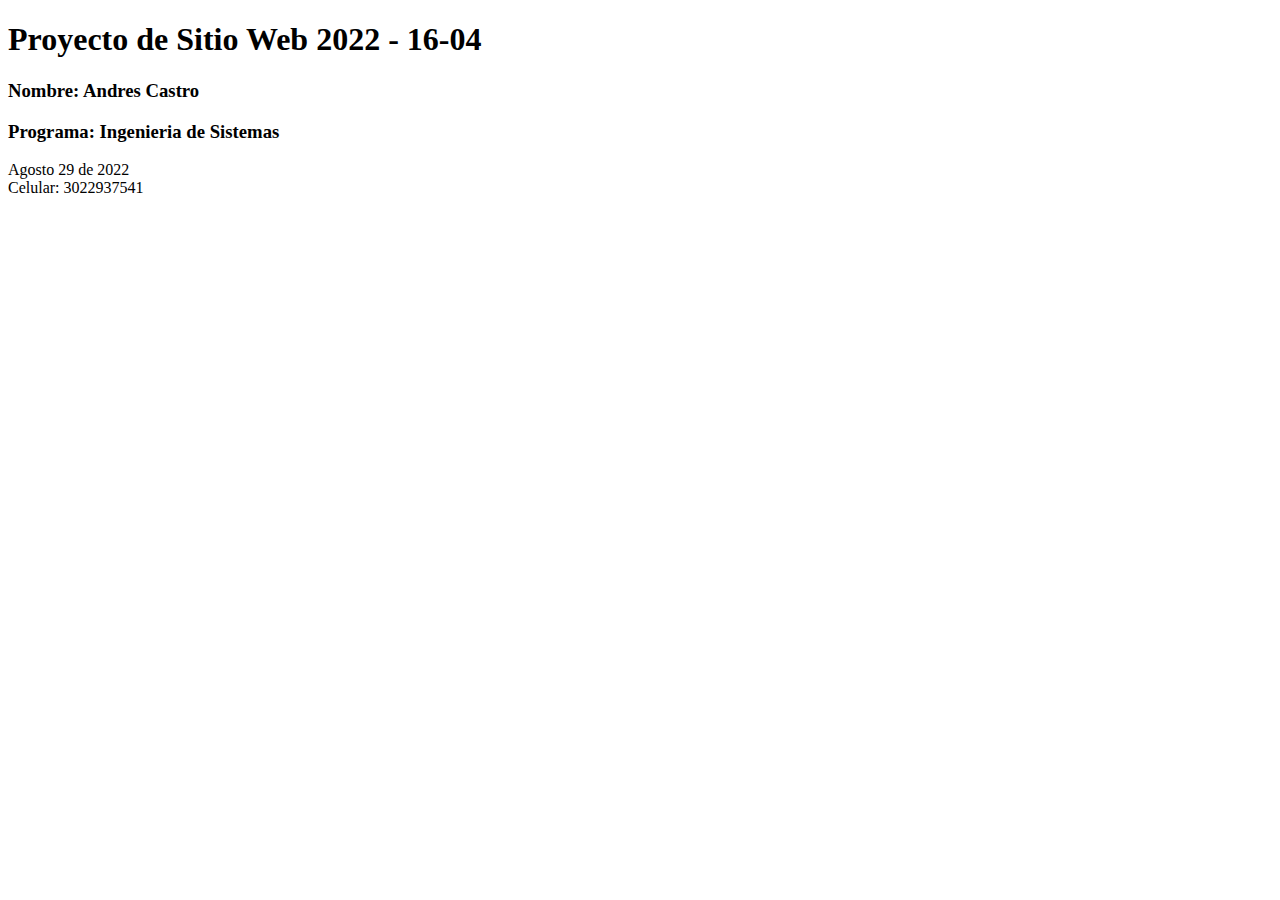
==== index.html @ 5865c5b1 "cambio de inicio" ====
<!DOCTYPE html>
<html lang="en">
<head>
    <meta charset="UTF-8">
    <meta http-equiv="X-UA-Compatible" content="IE=edge">
    <meta name="viewport" content="width=device-width, initial-scale=1.0">
    <title>Document</title>
</head>
<body>
    <h1>Proyecto de Sitio Web 2022 - 16-04</h1>
    <h3>Nombre: Andres Castro </h3>
    <h3>Programa: Ingenieria de Sistemas</h3>
    <p>Agosto 29 de 2022 <br>

        Celular: 3022937541
    </p>
</body>
</html>
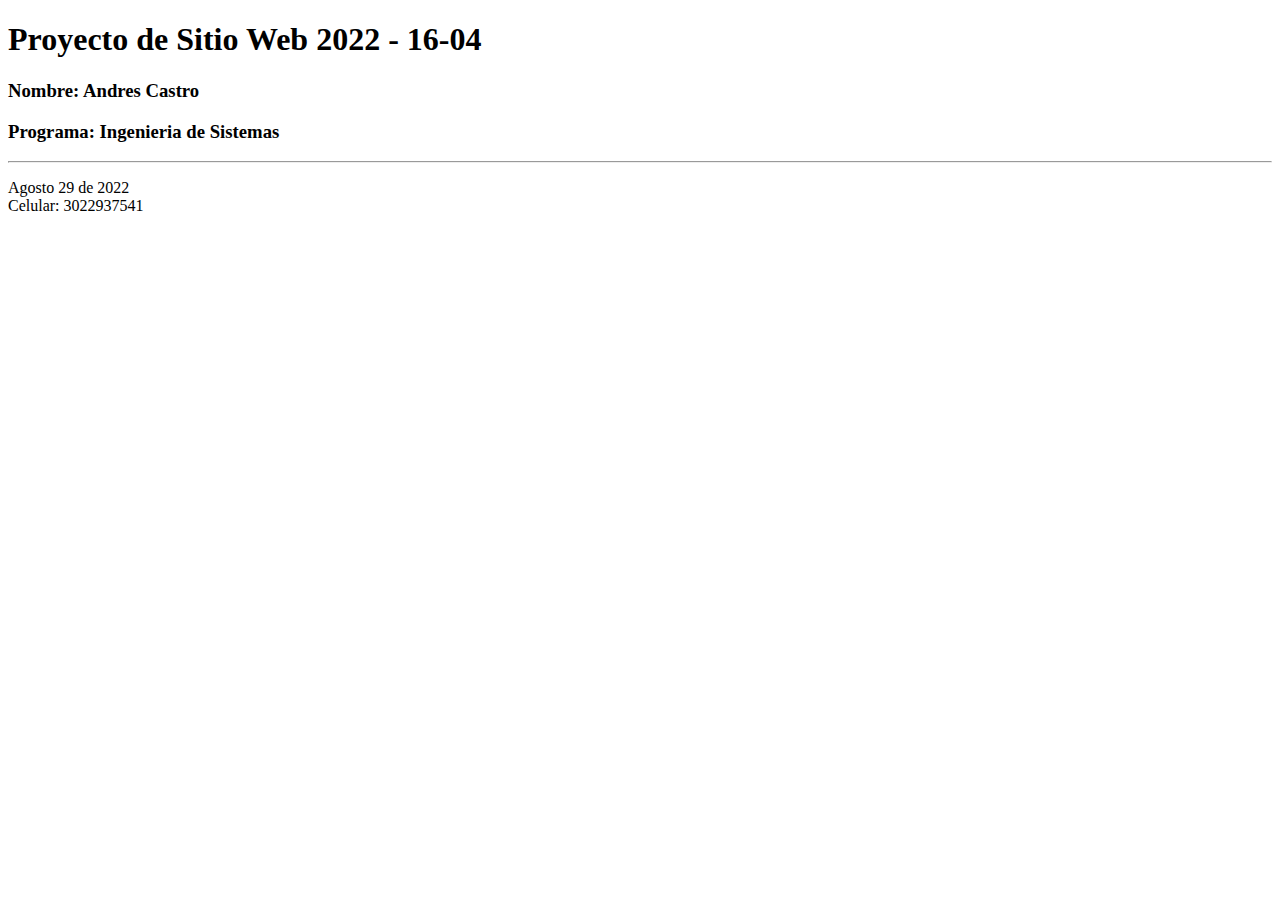
==== commit 0c0aa5ee: "Update index.html" ====
--- a/index.html
+++ b/index.html
@@ -10,6 +10,8 @@
     <h1>Proyecto de Sitio Web 2022 - 16-04</h1>
     <h3>Nombre: Andres Castro </h3>
     <h3>Programa: Ingenieria de Sistemas</h3>
+
+    <hr>
     <p>Agosto 29 de 2022 <br>
 
         Celular: 3022937541
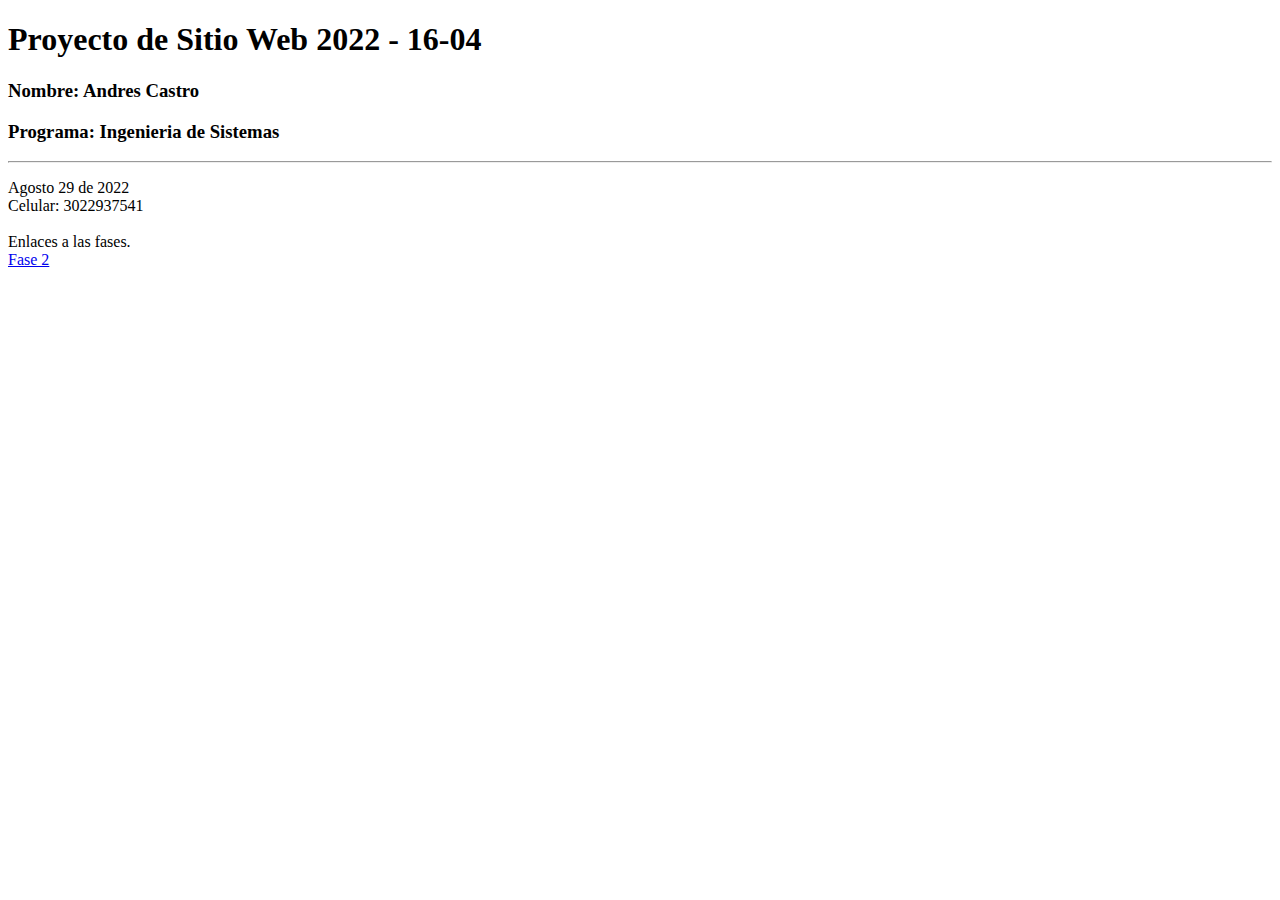
==== commit 986d1ab4: "fase2" ====
--- a/index.html
+++ b/index.html
@@ -14,7 +14,11 @@
     <hr>
     <p>Agosto 29 de 2022 <br>
 
-        Celular: 3022937541
+        Celular: 3022937541 <br>
+        <br>
+        Enlaces a las fases. <br>
+
+        <a href="fase2/design.html">Fase 2</a>
     </p>
 </body>
 </html>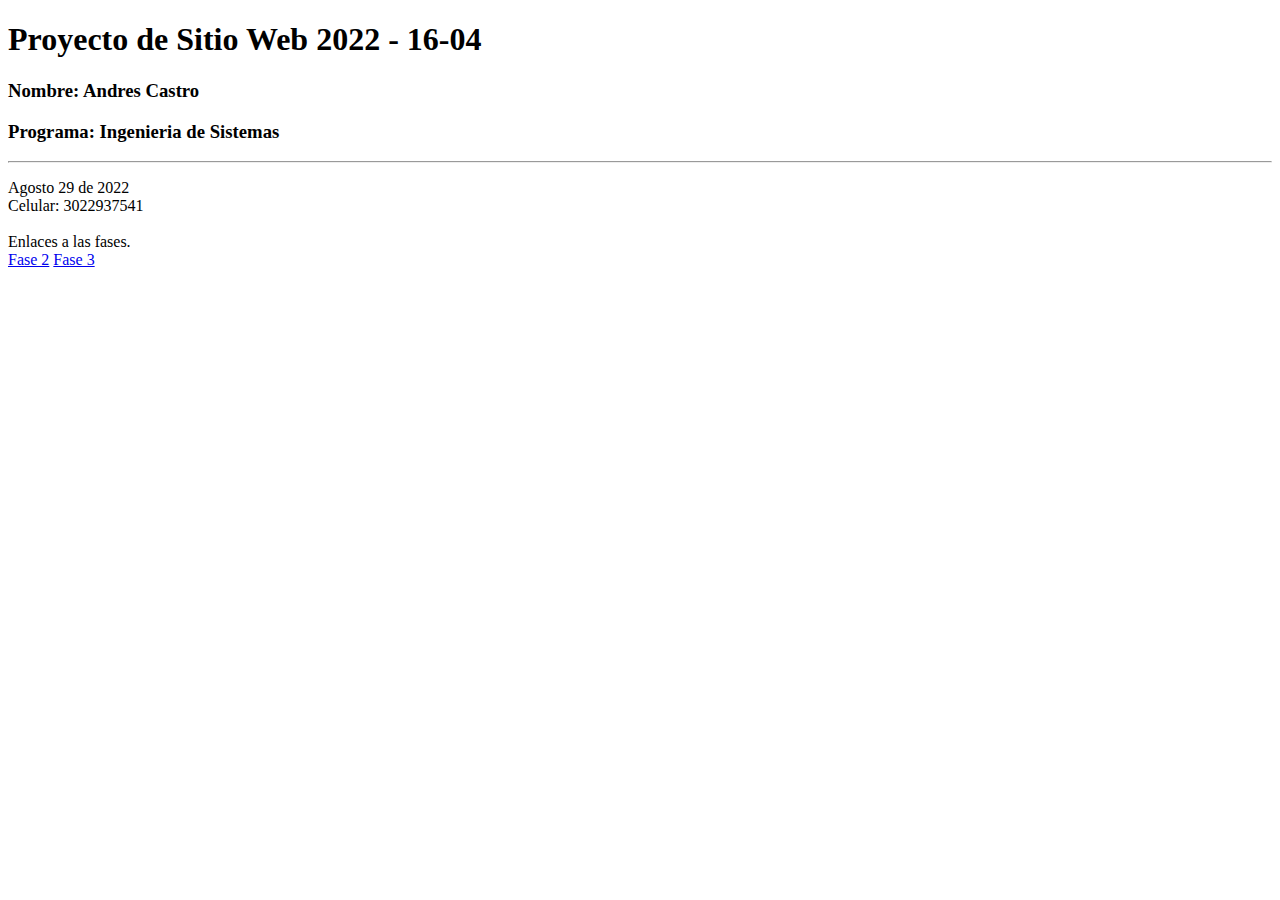
==== commit 36bc763c: "fase3" ====
--- a/index.html
+++ b/index.html
@@ -19,6 +19,7 @@
         Enlaces a las fases. <br>
 
         <a href="fase2/design.html">Fase 2</a>
+        <a href="fase3/index.html">Fase 3</a>
     </p>
 </body>
 </html>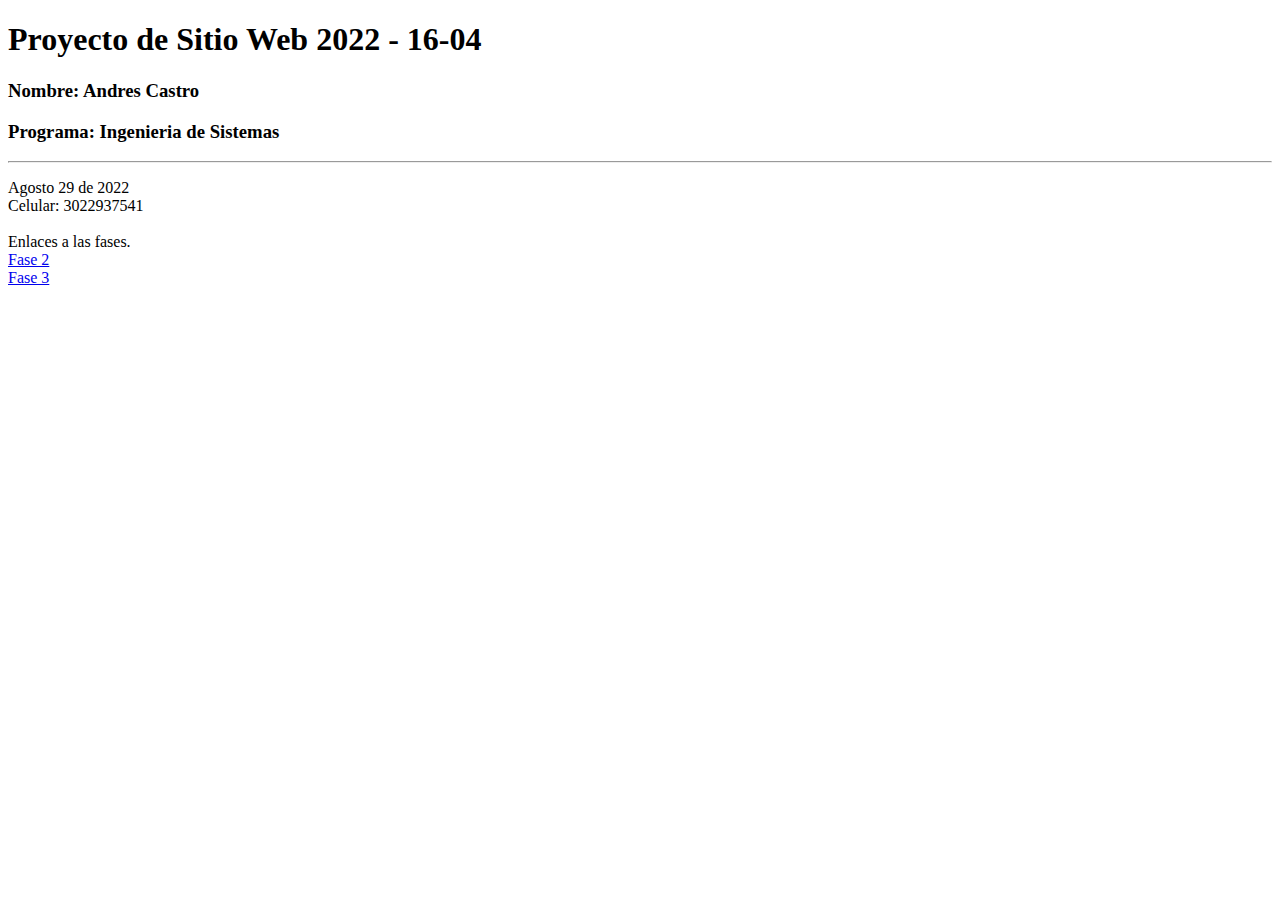
==== commit 1cd5e5cc: "fase3" ====
--- a/index.html
+++ b/index.html
@@ -19,6 +19,7 @@
         Enlaces a las fases. <br>
 
         <a href="fase2/design.html">Fase 2</a>
+        <br>
         <a href="fase3/index.html">Fase 3</a>
     </p>
 </body>
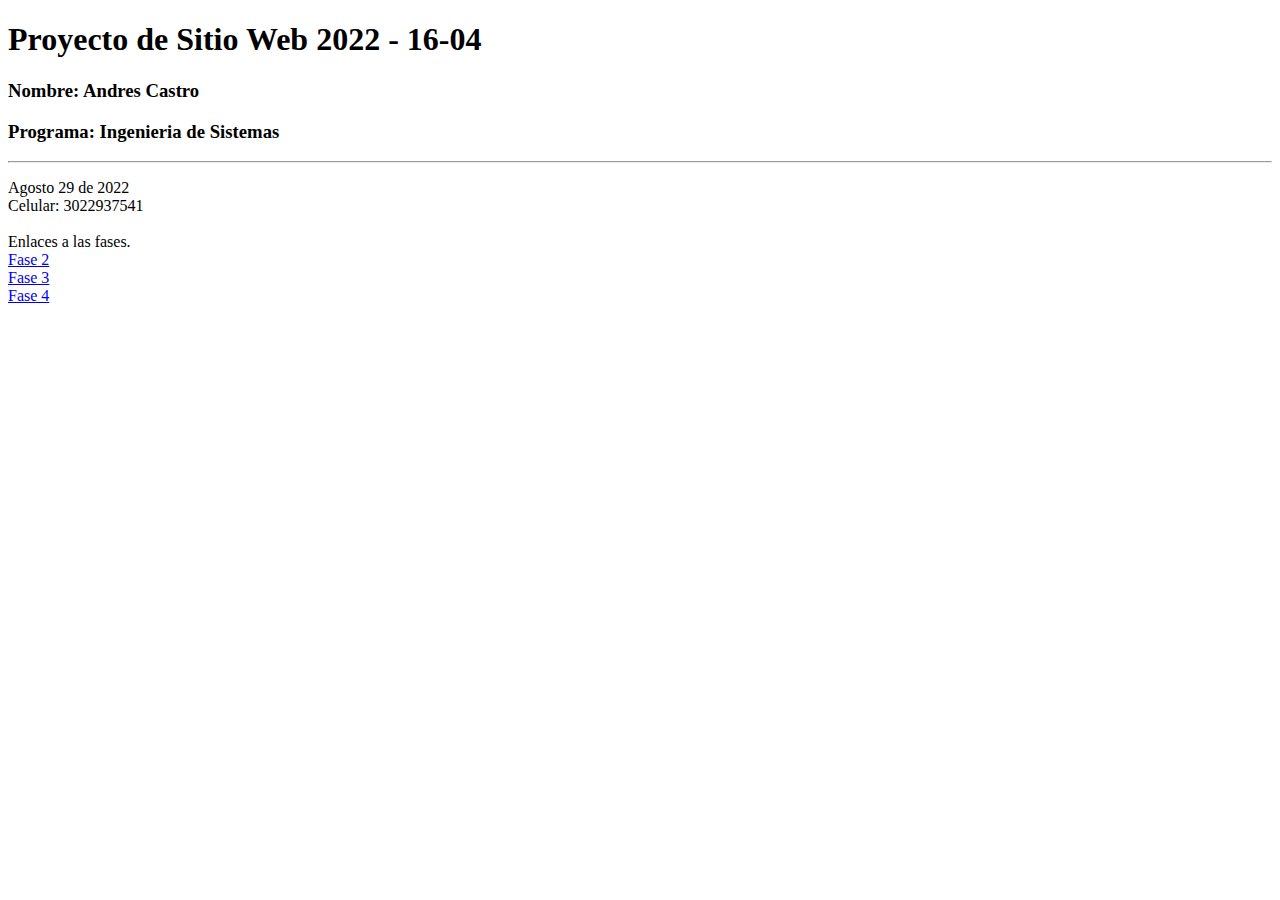
==== commit 49a7da82: "creación fase 4" ====
--- a/index.html
+++ b/index.html
@@ -21,6 +21,8 @@
         <a href="fase2/design.html">Fase 2</a>
         <br>
         <a href="fase3/index.html">Fase 3</a>
+        <br>
+        <a href="fase4/index.html">Fase 4</a>
     </p>
 </body>
 </html>